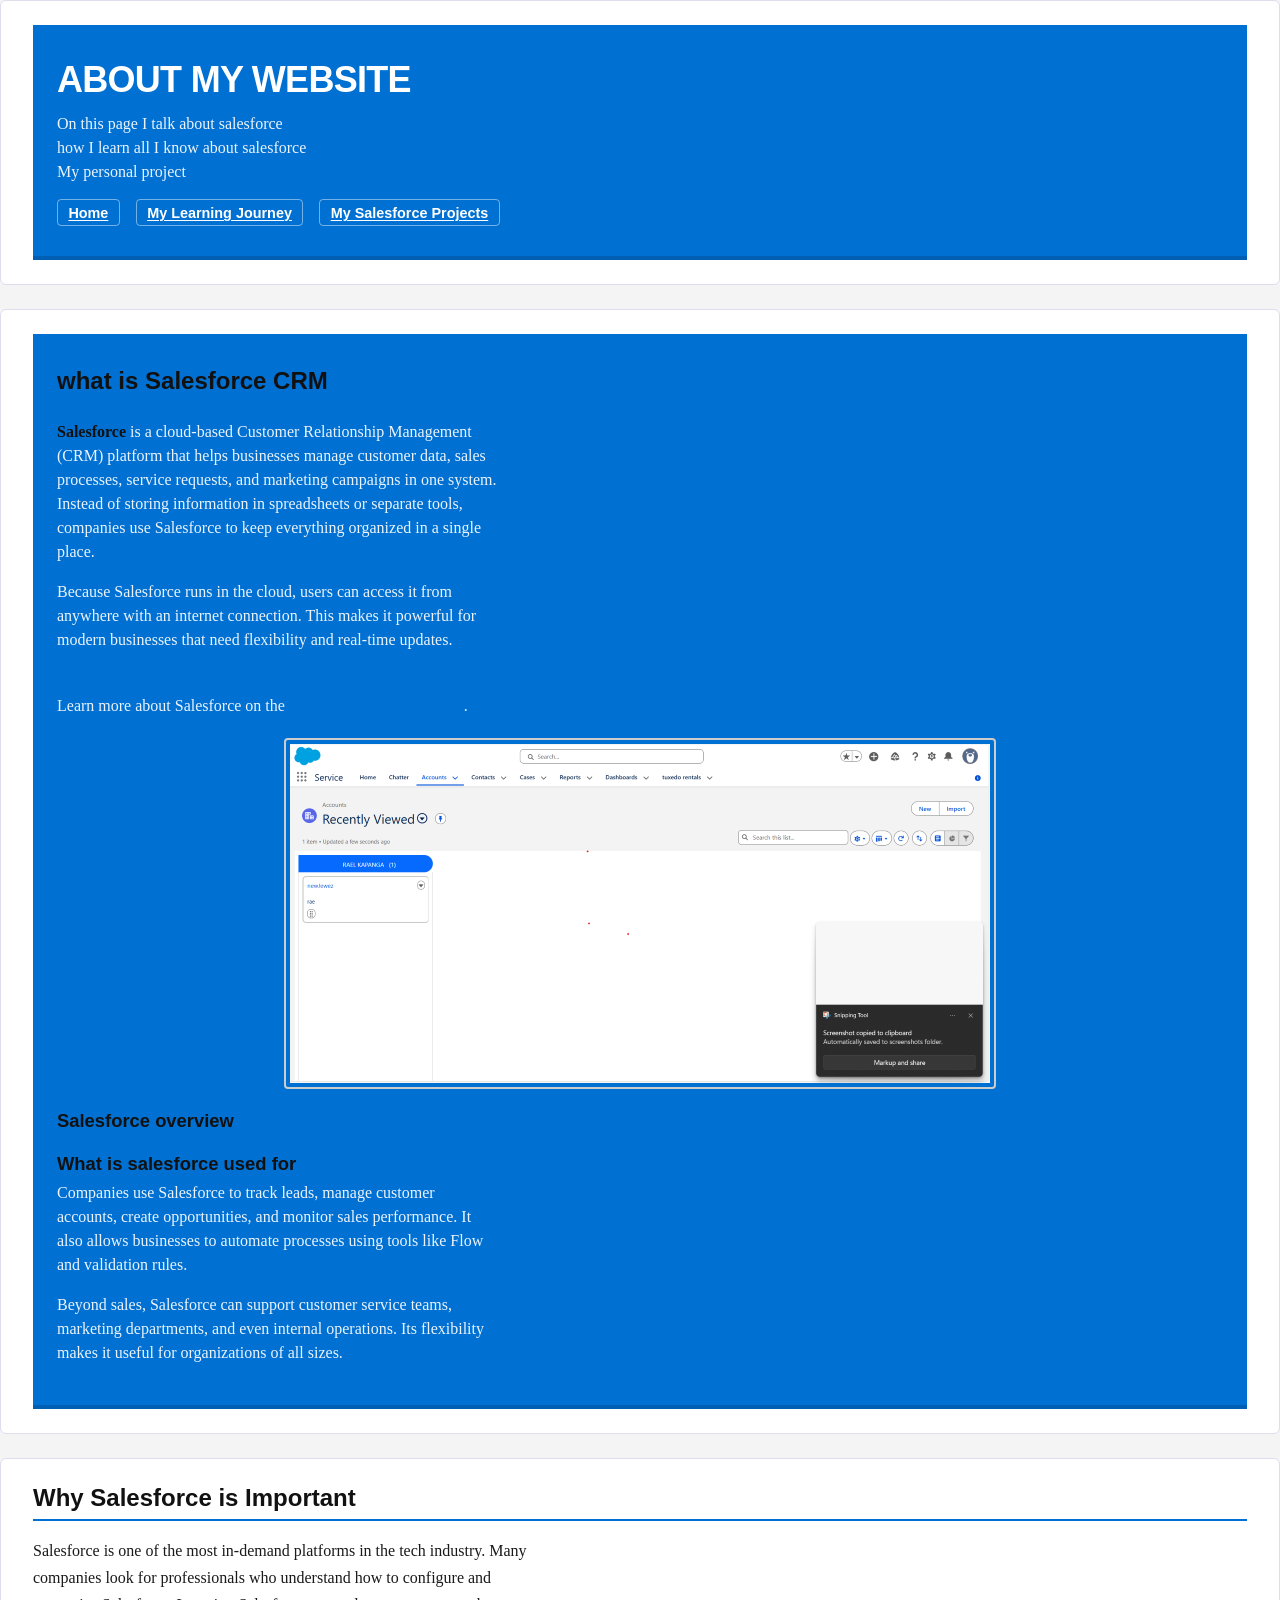
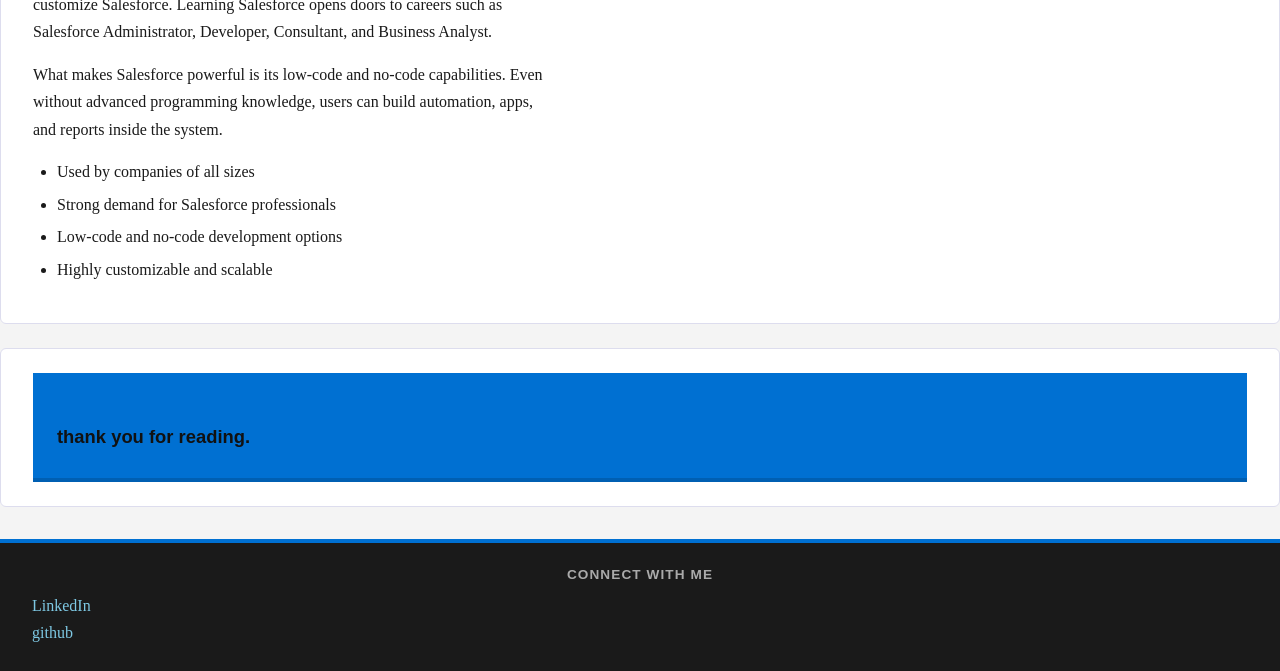
==== index.html @ 5ea6b4c2 "commit" ====
<!DOCTYPE html>
<html lang="en">
<head>
    <meta charset="utf-8">
    <meta name="viewport" content="width=device-width, initial-scale=1.0">
    <meta name="author" content="Rael Kapanga">
    <meta name="description" content="An introduction to Salesforce">
    <title>What you need to know about Salesforce</title>
    <base href="https://raelpanga.github.io/ict_projectWEb_2026/">
    <link rel="stylesheet" href="css/style.css">

</head>
<body>  
  <section>
    <header>

        <h1 id="main-title">about my website</h1>
        <p>On this page I talk about salesforce <br> how I learn all I know about salesforce <br> My personal project</p>
       <nav>
      <ul>
        <li><a href="index.html">Home</a></li>
        <li><a href="journey.html">My Learning Journey</a></li>
        <li><a href="SalesforceProjects.html">My Salesforce Projects</a></li>
      </ul>
       </nav>
    </header>
   </section>

   <section>
    <article>
        <header>
        <h2> what is Salesforce CRM</h2>
        <p><strong>Salesforce</strong> is a cloud-based Customer Relationship Management (CRM) platform that helps businesses manage customer data, sales processes, service requests, and marketing campaigns in one system. Instead of storing information in spreadsheets or separate tools, companies use Salesforce to keep everything organized in a single place.</p>

            <p>Because Salesforce runs in the cloud, users can access it from anywhere with an internet connection. This makes it powerful for modern businesses that need flexibility and real-time updates.</p> <br>
            <p>Learn more about Salesforce on the <a href="https://www.salesforce.com/" target="_blank">Official Salesforce Website</a>.
</p>
    <picture>
      <source srcset="media/account_page_small.png" media="(max-width: 480px)">
    <source srcset="media/account_page_large.png" media="(min-width: 481px)">
    <img src="media/account_page_large.png" alt="Screenshot of Salesforce account page "> 
        </picture>

        <h3>Salesforce overview </h3>

        <h3>What is salesforce used for</h3>
        <p>Companies use Salesforce to track leads, manage customer accounts, create opportunities, and monitor sales performance. It also allows businesses to automate processes using tools like Flow and validation rules.</p>
        <p>Beyond sales, Salesforce can support customer service teams, marketing departments, and even internal operations. Its flexibility makes it useful for organizations of all sizes.</p>
         
        </header> 
        </section>

        <section>
      <h2>Why Salesforce is Important</h2>
      <p>Salesforce is one of the most in-demand platforms in the tech industry. Many companies look for professionals who understand how to configure and customize Salesforce. Learning Salesforce opens doors to careers such as Salesforce Administrator, Developer, Consultant, and Business Analyst.</p>

            <p>What makes Salesforce powerful is its low-code and no-code capabilities. Even without advanced programming knowledge, users can build automation, apps, and reports inside the system.</p>
      <ul>
        <li>Used by companies of all sizes</li>
        <li>Strong demand for Salesforce professionals</li>
        <li>Low-code and no-code development options</li>
        <li>Highly customizable and scalable</li>
      </ul>
        </section>


        <section>
            <header>
              <h3>thank you for reading.</h3>
            </header>
        </section>
    </article>

    <footer>
     <h4>Connect With Me</h4>
  <p>
    <a href="https://www.linkedin.com/in/rael-kapanga-574491249/" target="_blank">LinkedIn</a> <br>
  <a href="https://github.com/raelpanga" target="_blank">github</a> </p>
    </footer>
</body>
</html>
---- css/style.css ----
html {
  font-size: 100%;      
  box-sizing: border-box;
}

body {

  font-family: Georgia, "Times New Roman", serif;
  font-size: 1rem;
  line-height: 1.6;
  background-color: #f4f4f4;
  color: #1a1a1a;
  margin: 0;
  padding: 0;
}


h1, h2, h3, h4 {
  font-family: "Helvetica Neue", Arial, sans-serif;
  font-weight: 700;
  line-height: 1.25;
  color: #111;
  margin: 0;
}

h1 {
  font-size: 2.25rem;
  letter-spacing: -0.02em;
  text-transform: uppercase;
}

h2 {
  font-size: 1.5rem;
  font-weight: 700;
  border-bottom: 2px solid #0070d2;
  padding-bottom: 0.35rem;
  margin-bottom: 1rem;
}

h3 {
  font-size: 1.15rem;
  font-weight: 600;
  margin-top: 1.25rem;
  margin-bottom: 0.4rem;
}

h4 {
  font-size: 1rem;
  font-weight: 700;
  margin-bottom: 0.4rem;
}

p {
  margin: 0 0 1rem 0;
  line-height: 1.7;
  max-width: 65ch;
  text-align: left;
}

strong {
  font-weight: 700;
  color: #111;
}

em {
  font-style: italic;
}

cite {
  font-style: italic;
  color: #444;
}


/* =============================================
   6. LINKS
   ============================================= */
a {
  color: #0070d2;
  text-decoration: underline;
  text-decoration-thickness: 1px;
  text-underline-offset: 2px;
}

a:hover, a:focus {
  color: #004e99;
  text-decoration-thickness: 2px;
}

/* =============================================
   7. NAVIGATION
   ============================================= */
nav ul {
  list-style: none;
  padding: 0;
  margin: 1rem 0 0 0;
  display: flex;
  gap: 1rem;
  flex-wrap: wrap;
}

nav a {
  font-family: "Helvetica Neue", Arial, sans-serif;
  font-size: 0.9rem;
  font-weight: 600;
  color: #fff;
  padding: 0.3rem 0.65rem;
  border: 1px solid rgba(255, 255, 255, 0.45);
  border-radius: 4px;
}

nav a:hover, nav a:focus {
  background-color: rgba(255, 255, 255, 0.2);
  color: #fff;
}

/* =============================================
   8. LAYOUT
   ============================================= */
header {
  background-color: #0070d2;
  color: #fff;
  padding: 2rem 1.5rem 1.5rem;
  border-bottom: 4px solid #005fb2;
}

header h1 {
  color: #fff;
  margin-bottom: 0.6rem;
}

header p {
  margin: 0 0 1rem 0;
  line-height: 1.5;
  max-width: 55ch;
  color: rgba(255, 255, 255, 0.92);
}

main {
  width: 90%;
  max-width: 800px;
  margin: 2rem auto;
}

article {
  border: none;
  padding: 0;
}

section {
  background-color: #fff;
  padding: 1.5rem 2rem;
  margin-bottom: 1.5rem;
  border: 1px solid #dde;
  border-radius: 6px;
}

/* =============================================
   9. LISTS
   ============================================= */
ul, ol {
  padding-left: 1.5rem;
  margin: 0.75rem 0 1rem;
}

li {
  margin-bottom: 0.45rem;
  line-height: 1.6;
}

/* =============================================
   10. IMAGE
   ============================================= */
picture img {
  display: block;
  max-width: 100%;
  margin: 1.25rem auto;
  border: 2px solid #ccc;
  padding: 4px;
  border-radius: 4px;
}


/* =============================================
   11. BOX-SIZING DEMO (from previous assignment)
   ============================================= */
.box-demo {
  background-color: #e8f0fe;
  border: 3px solid #0070d2;
  padding: 1rem;
  width: 90%;
  max-width: 600px;
  margin: 1.5rem auto;
  border-radius: 6px;
}

.box-demo p.label {
  font-family: "Helvetica Neue", Arial, sans-serif;
  font-size: 0.8rem;
  font-weight: 700;
  text-transform: uppercase;
  letter-spacing: 0.05em;
  color: #005fb2;
  margin: 0 0 0.6rem 0;
}

.inner-box {
  box-sizing: border-box;
  width: 100%;
  padding: 1rem 1.5rem;
  background-color: #fff;
  border: 2px dashed #0070d2;
  border-radius: 4px;
  font-size: 0.9rem;
  line-height: 1.5;
  color: #333;
}

/* =============================================
   12. FOOTER
   ============================================= */
footer {
  text-align: center;
  padding: 1.5rem;
  margin-top: 2rem;
  background-color: #1a1a1a;
  color: #eee;
  border-top: 4px solid #0070d2;
}

footer h4 {
  font-family: "Helvetica Neue", Arial, sans-serif;
  font-size: 0.85rem;
  font-weight: 700;
  text-transform: uppercase;
  letter-spacing: 0.08em;
  color: #aaa;
  margin-bottom: 0.5rem;
}

footer p {
  margin: 0;
  max-width: none;
}

footer a {
  color: #7ec8e3;
  margin: 0 0.5rem;
  text-decoration-color: transparent;
}

footer a:hover {
  text-decoration-color: #7ec8e3;
}
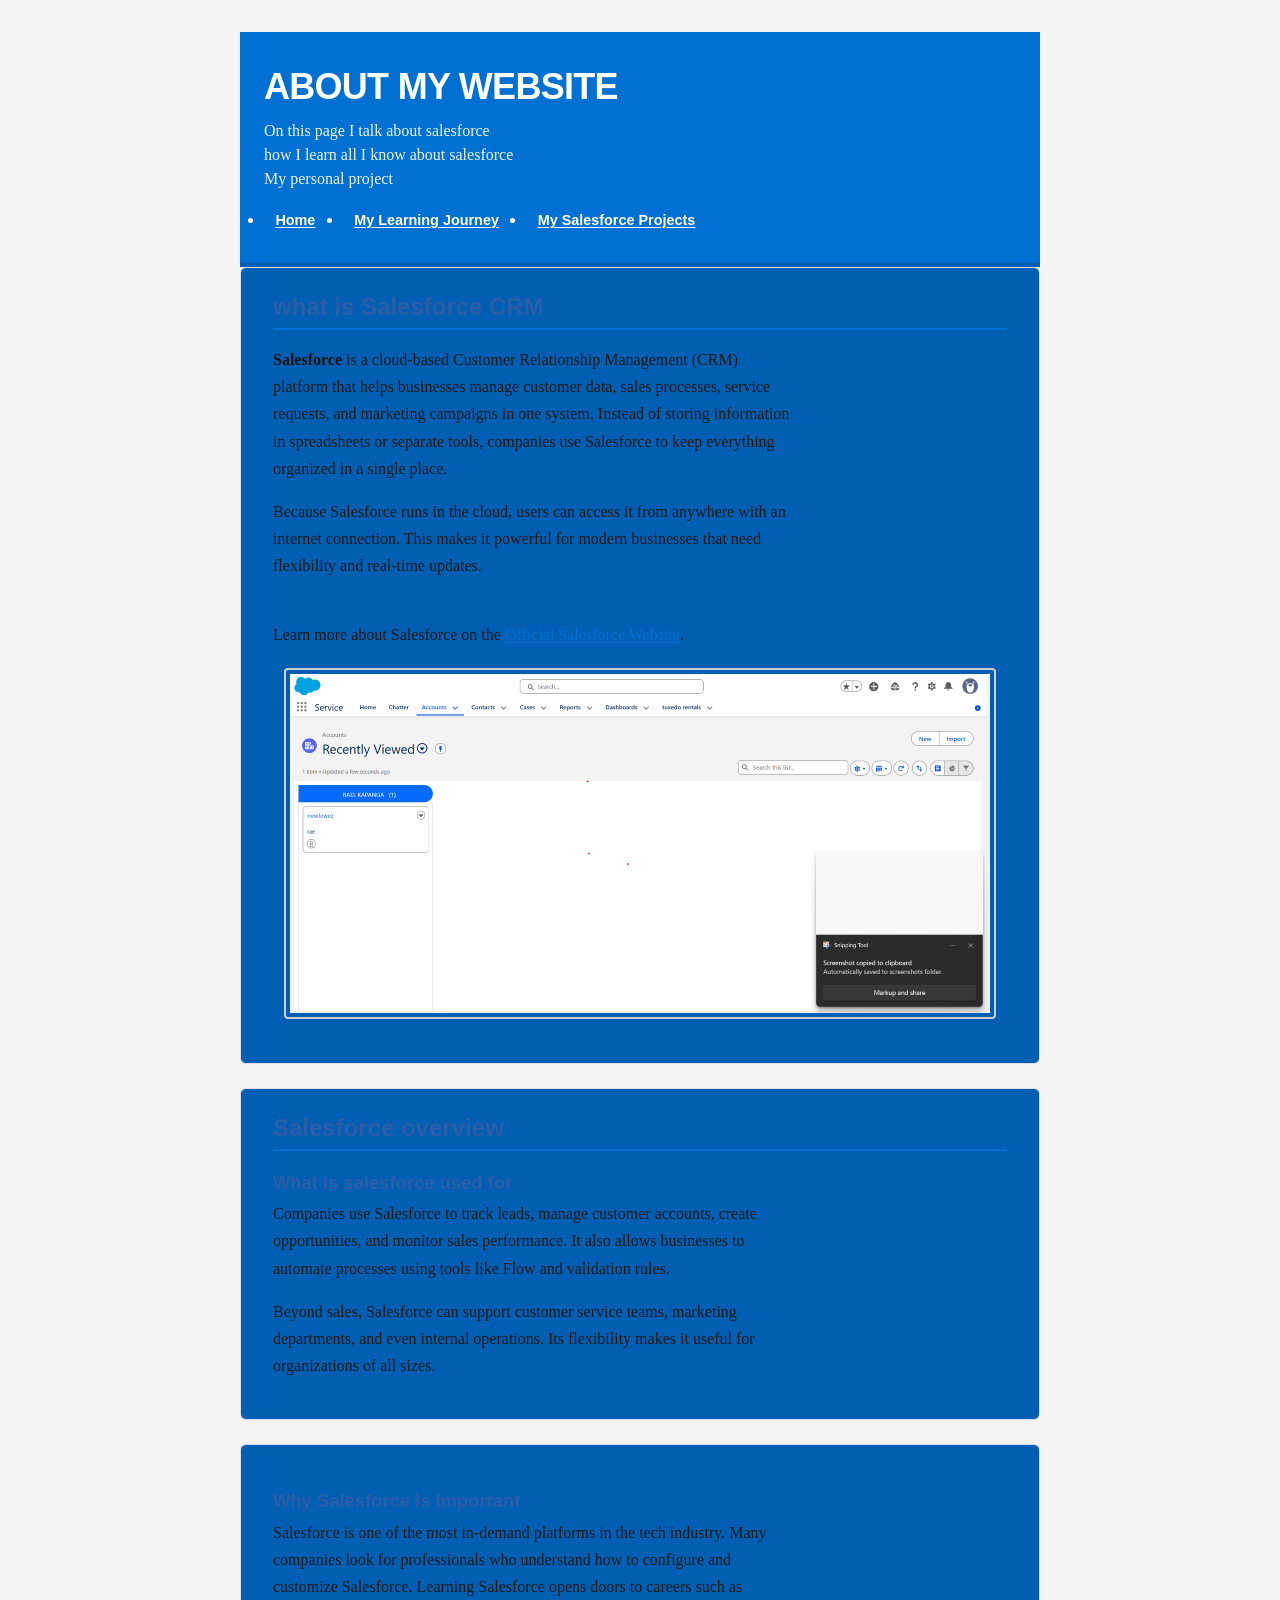
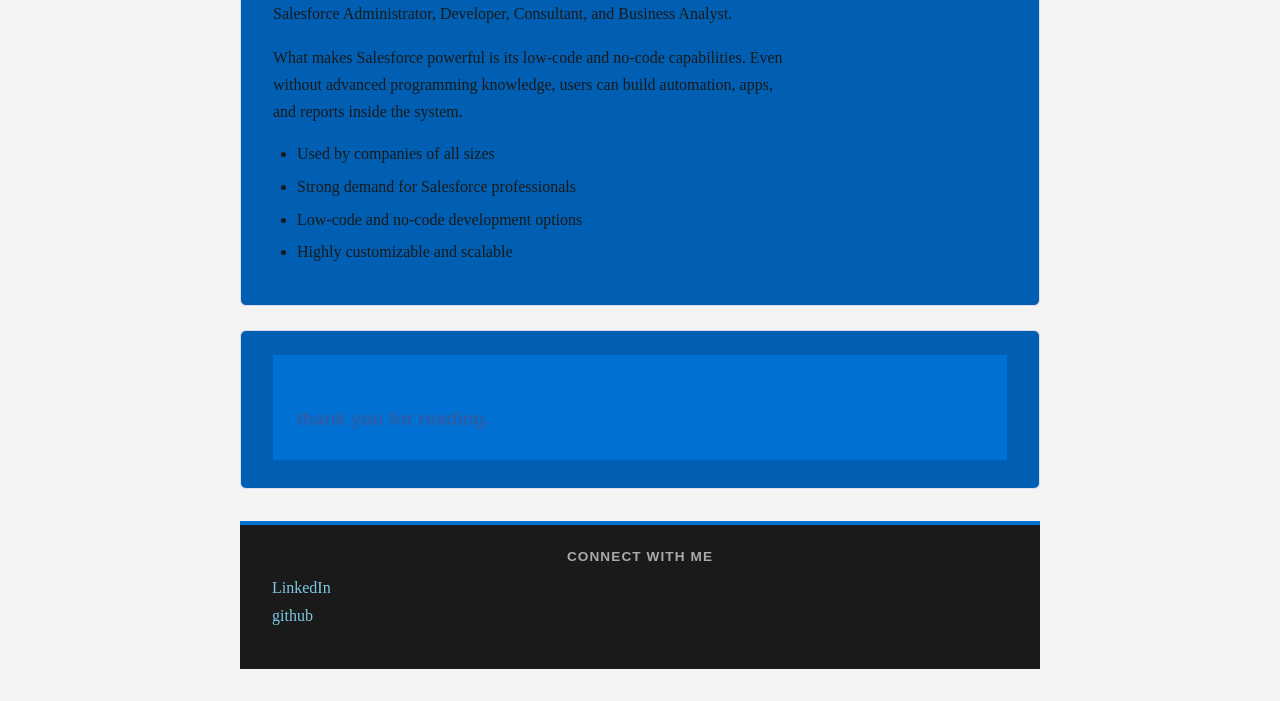
==== commit 21b8f49d: "commit" ====
--- a/index.html
+++ b/index.html
@@ -11,7 +11,7 @@
 
 </head>
 <body>  
-  <section>
+  
     <header>
 
         <h1 id="main-title">about my website</h1>
@@ -24,11 +24,11 @@
       </ul>
        </nav>
     </header>
-   </section>
+  
 
    <section>
-    <article>
-        <header>
+    
+       
         <h2> what is Salesforce CRM</h2>
         <p><strong>Salesforce</strong> is a cloud-based Customer Relationship Management (CRM) platform that helps businesses manage customer data, sales processes, service requests, and marketing campaigns in one system. Instead of storing information in spreadsheets or separate tools, companies use Salesforce to keep everything organized in a single place.</p>
 
@@ -40,18 +40,19 @@
     <source srcset="media/account_page_large.png" media="(min-width: 481px)">
     <img src="media/account_page_large.png" alt="Screenshot of Salesforce account page "> 
         </picture>
+    </section>
 
-        <h3>Salesforce overview </h3>
+    <section>
+        <h2>Salesforce overview </h2>
 
         <h3>What is salesforce used for</h3>
         <p>Companies use Salesforce to track leads, manage customer accounts, create opportunities, and monitor sales performance. It also allows businesses to automate processes using tools like Flow and validation rules.</p>
         <p>Beyond sales, Salesforce can support customer service teams, marketing departments, and even internal operations. Its flexibility makes it useful for organizations of all sizes.</p>
          
-        </header> 
         </section>
 
         <section>
-      <h2>Why Salesforce is Important</h2>
+      <h3>Why Salesforce is Important</h3>
       <p>Salesforce is one of the most in-demand platforms in the tech industry. Many companies look for professionals who understand how to configure and customize Salesforce. Learning Salesforce opens doors to careers such as Salesforce Administrator, Developer, Consultant, and Business Analyst.</p>
 
             <p>What makes Salesforce powerful is its low-code and no-code capabilities. Even without advanced programming knowledge, users can build automation, apps, and reports inside the system.</p>
@@ -69,7 +70,6 @@
               <h3>thank you for reading.</h3>
             </header>
         </section>
-    </article>
 
     <footer>
      <h4>Connect With Me</h4>
--- a/css/style.css
+++ b/css/style.css
@@ -1,4 +1,3 @@
-
 html {
   font-size: 100%;      
   box-sizing: border-box;
@@ -20,7 +19,7 @@
   font-family: "Helvetica Neue", Arial, sans-serif;
   font-weight: 700;
   line-height: 1.25;
-  color: #111;
+  color: #2b5da8;
   margin: 0;
 }
 
@@ -92,10 +91,9 @@
    7. NAVIGATION
    ============================================= */
 nav ul {
-  list-style: none;
   padding: 0;
   margin: 1rem 0 0 0;
-  display: flex;
+  display:flex;
   gap: 1rem;
   flex-wrap: wrap;
 }
@@ -106,7 +104,7 @@
   font-weight: 600;
   color: #fff;
   padding: 0.3rem 0.65rem;
-  border: 1px solid rgba(255, 255, 255, 0.45);
+  border: 1px solid rgba(0, 0, 0, 0);
   border-radius: 4px;
 }
 
@@ -137,19 +135,16 @@
   color: rgba(255, 255, 255, 0.92);
 }
 
-main {
+html {
   width: 90%;
   max-width: 800px;
   margin: 2rem auto;
 }
 
-article {
-  border: none;
-  padding: 0;
-}
+
 
 section {
-  background-color: #fff;
+  background-color: #005fb2;
   padding: 1.5rem 2rem;
   margin-bottom: 1.5rem;
   border: 1px solid #dde;
@@ -182,40 +177,6 @@
 }
 
 
-/* =============================================
-   11. BOX-SIZING DEMO (from previous assignment)
-   ============================================= */
-.box-demo {
-  background-color: #e8f0fe;
-  border: 3px solid #0070d2;
-  padding: 1rem;
-  width: 90%;
-  max-width: 600px;
-  margin: 1.5rem auto;
-  border-radius: 6px;
-}
-
-.box-demo p.label {
-  font-family: "Helvetica Neue", Arial, sans-serif;
-  font-size: 0.8rem;
-  font-weight: 700;
-  text-transform: uppercase;
-  letter-spacing: 0.05em;
-  color: #005fb2;
-  margin: 0 0 0.6rem 0;
-}
-
-.inner-box {
-  box-sizing: border-box;
-  width: 100%;
-  padding: 1rem 1.5rem;
-  background-color: #fff;
-  border: 2px dashed #0070d2;
-  border-radius: 4px;
-  font-size: 0.9rem;
-  line-height: 1.5;
-  color: #333;
-}
 
 /* =============================================
    12. FOOTER
@@ -239,10 +200,6 @@
   margin-bottom: 0.5rem;
 }
 
-footer p {
-  margin: 0;
-  max-width: none;
-}
 
 footer a {
   color: #7ec8e3;
@@ -252,4 +209,4 @@
 
 footer a:hover {
   text-decoration-color: #7ec8e3;
-}
+}
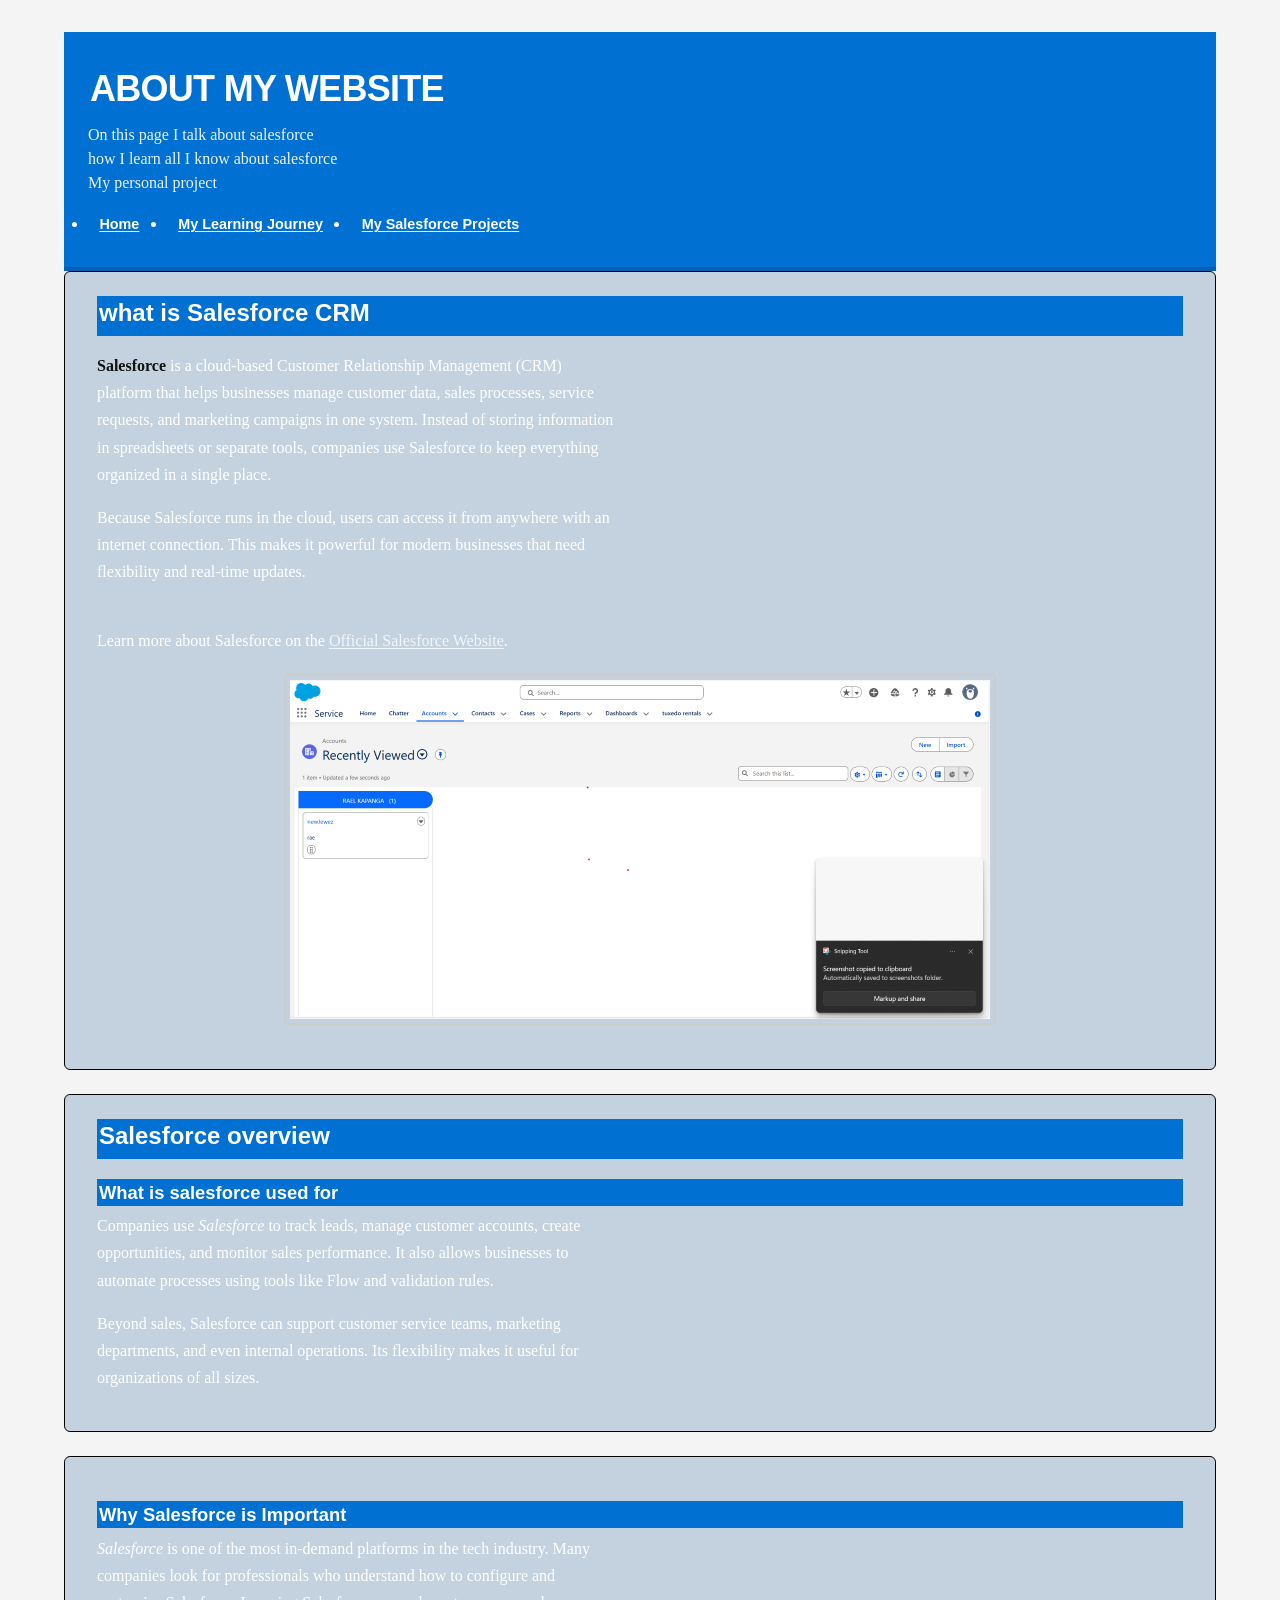
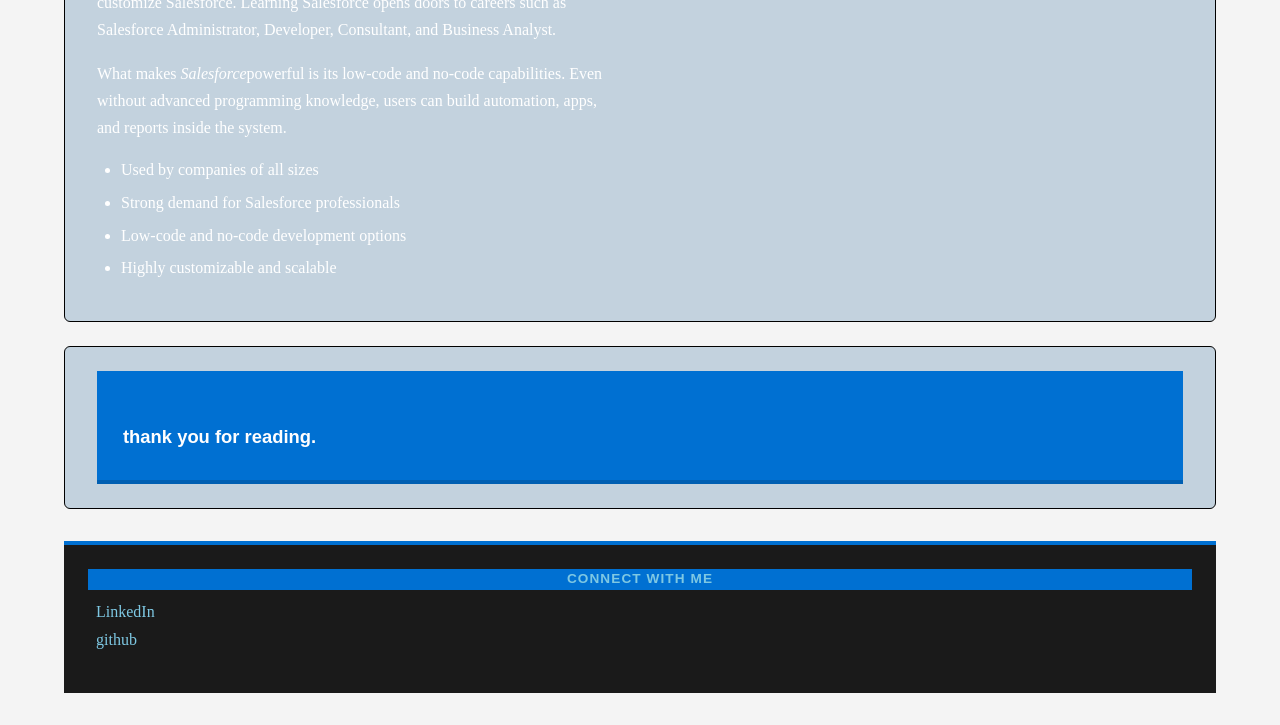
==== commit 83a2e2da: "commit" ====
--- a/index.html
+++ b/index.html
@@ -46,16 +46,16 @@
         <h2>Salesforce overview </h2>
 
         <h3>What is salesforce used for</h3>
-        <p>Companies use Salesforce to track leads, manage customer accounts, create opportunities, and monitor sales performance. It also allows businesses to automate processes using tools like Flow and validation rules.</p>
+        <p>Companies use <em>Salesforce</em> to track leads, manage customer accounts, create opportunities, and monitor sales performance. It also allows businesses to automate processes using tools like Flow and validation rules.</p>
         <p>Beyond sales, Salesforce can support customer service teams, marketing departments, and even internal operations. Its flexibility makes it useful for organizations of all sizes.</p>
          
         </section>
 
         <section>
       <h3>Why Salesforce is Important</h3>
-      <p>Salesforce is one of the most in-demand platforms in the tech industry. Many companies look for professionals who understand how to configure and customize Salesforce. Learning Salesforce opens doors to careers such as Salesforce Administrator, Developer, Consultant, and Business Analyst.</p>
+      <p> <em>Salesforce</em> is one of the most in-demand platforms in the tech industry. Many companies look for professionals who understand how to configure and customize Salesforce. Learning Salesforce opens doors to careers such as Salesforce Administrator, Developer, Consultant, and Business Analyst.</p>
 
-            <p>What makes Salesforce powerful is its low-code and no-code capabilities. Even without advanced programming knowledge, users can build automation, apps, and reports inside the system.</p>
+            <p>What makes <em>Salesforce</em>powerful is its low-code and no-code capabilities. Even without advanced programming knowledge, users can build automation, apps, and reports inside the system.</p>
       <ul>
         <li>Used by companies of all sizes</li>
         <li>Strong demand for Salesforce professionals</li>
--- a/css/style.css
+++ b/css/style.css
@@ -1,7 +1,4 @@
-html {
-  font-size: 100%;      
-  box-sizing: border-box;
-}
+
 
 body {
 
@@ -9,8 +6,8 @@
   font-size: 1rem;
   line-height: 1.6;
   background-color: #f4f4f4;
-  color: #1a1a1a;
-  margin: 0;
+  color: #ffffff;
+  margin: auto;
   padding: 0;
 }
 
@@ -19,8 +16,10 @@
   font-family: "Helvetica Neue", Arial, sans-serif;
   font-weight: 700;
   line-height: 1.25;
-  color: #2b5da8;
+  color: #fffefe;
   margin: 0;
+  border: 2px solid #0070d2;
+  background-color: #0070d2;
 }
 
 h1 {
@@ -76,7 +75,7 @@
    6. LINKS
    ============================================= */
 a {
-  color: #0070d2;
+  color: #f1f6fa;
   text-decoration: underline;
   text-decoration-thickness: 1px;
   text-underline-offset: 2px;
@@ -137,17 +136,17 @@
 
 html {
   width: 90%;
-  max-width: 800px;
+ 
   margin: 2rem auto;
 }
 
 
 
 section {
-  background-color: #005fb2;
+  background-color: #c3d2de;
   padding: 1.5rem 2rem;
   margin-bottom: 1.5rem;
-  border: 1px solid #dde;
+  border: 1px solid rgb(0, 0, 0);
   border-radius: 6px;
 }
 
@@ -196,7 +195,7 @@
   font-weight: 700;
   text-transform: uppercase;
   letter-spacing: 0.08em;
-  color: #aaa;
+  color:#7ec8e3;
   margin-bottom: 0.5rem;
 }
 
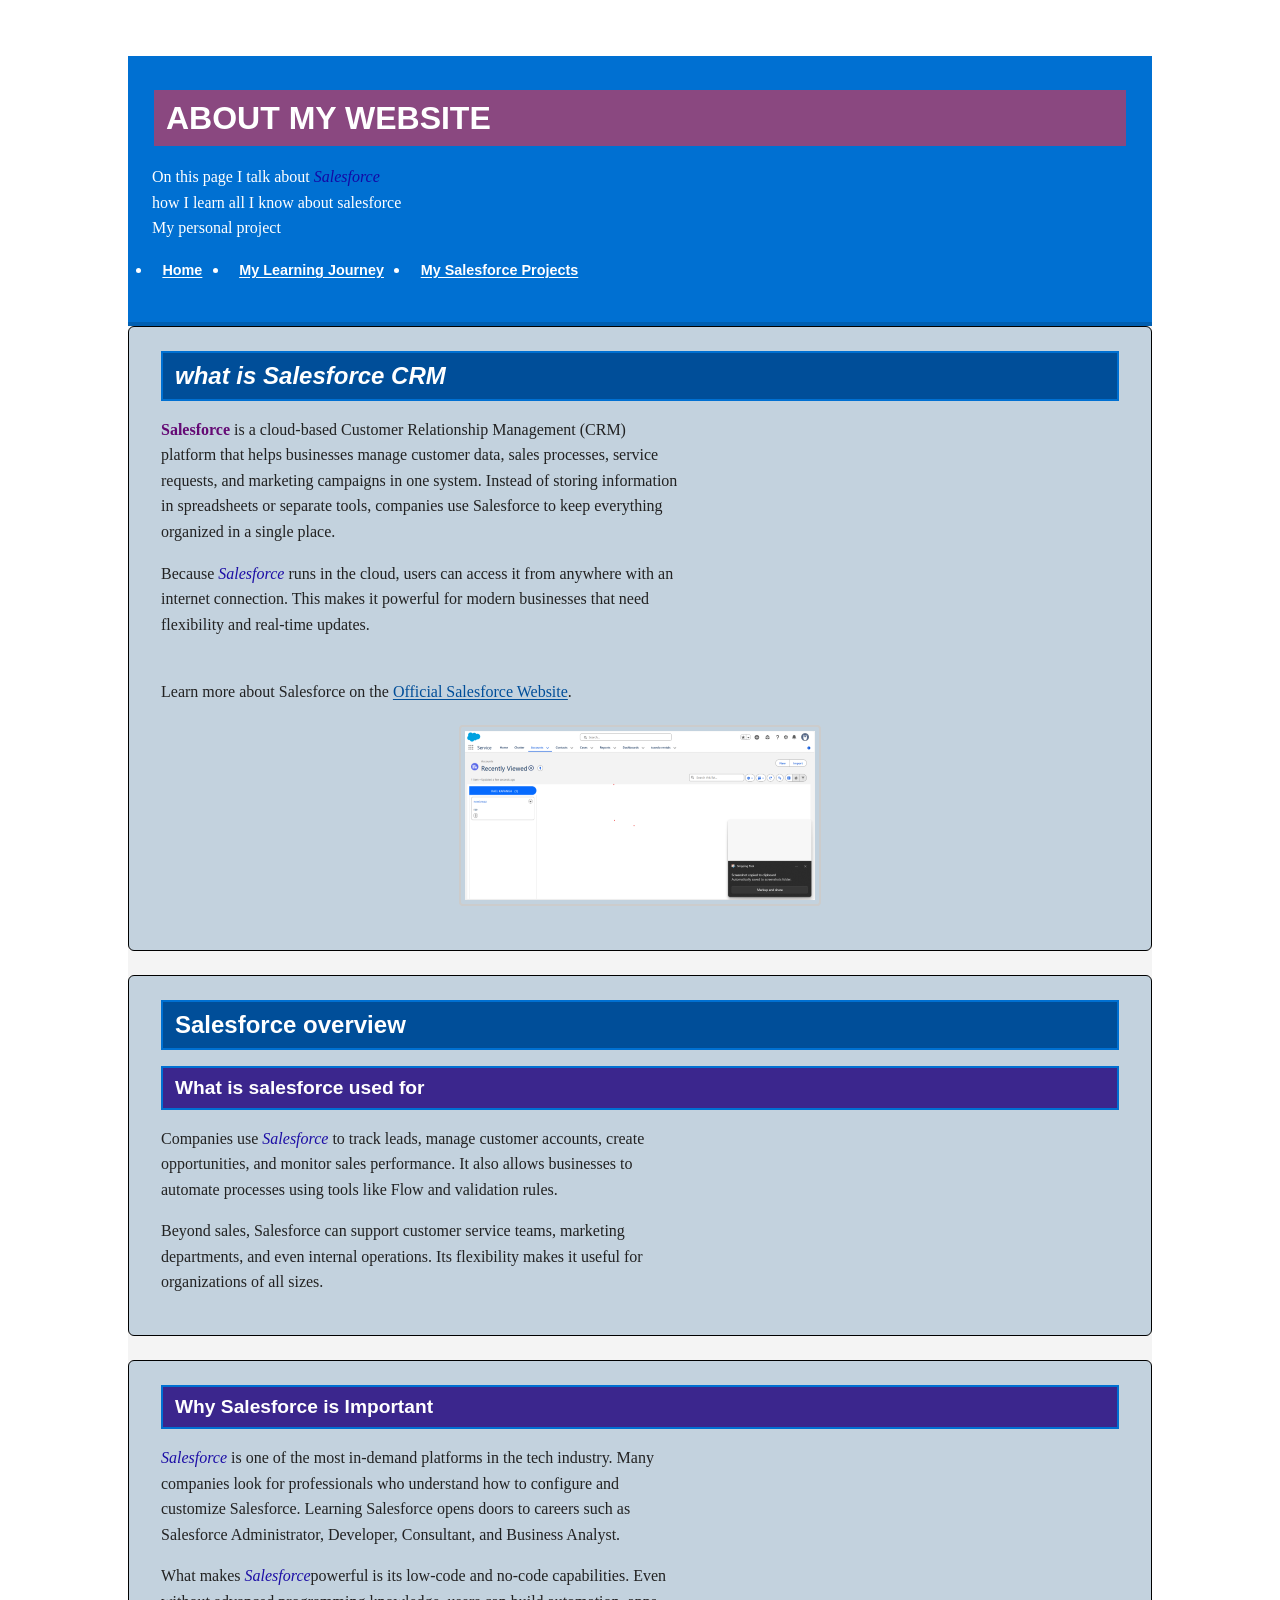
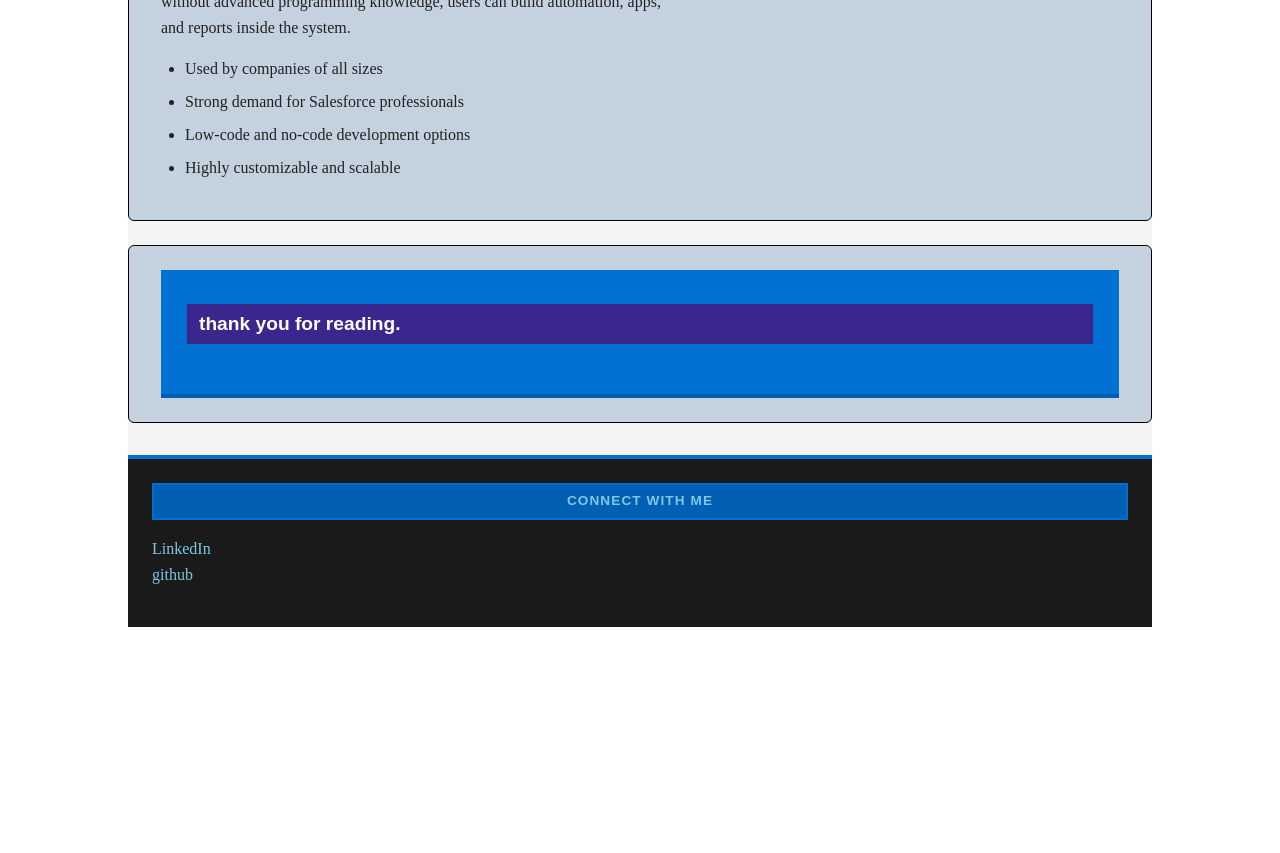
==== commit fa8efc18: "commit" ====
--- a/index.html
+++ b/index.html
@@ -15,7 +15,7 @@
     <header>
 
         <h1 id="main-title">about my website</h1>
-        <p>On this page I talk about salesforce <br> how I learn all I know about salesforce <br> My personal project</p>
+        <p>On this page I talk about <em> Salesforce</em> <br> how I learn all I know about salesforce <br> My personal project</p>
        <nav>
       <ul>
         <li><a href="index.html">Home</a></li>
@@ -29,10 +29,10 @@
    <section>
     
        
-        <h2> what is Salesforce CRM</h2>
+        <h2>  <cite>what is Salesforce CRM </cite> </h2>
         <p><strong>Salesforce</strong> is a cloud-based Customer Relationship Management (CRM) platform that helps businesses manage customer data, sales processes, service requests, and marketing campaigns in one system. Instead of storing information in spreadsheets or separate tools, companies use Salesforce to keep everything organized in a single place.</p>
 
-            <p>Because Salesforce runs in the cloud, users can access it from anywhere with an internet connection. This makes it powerful for modern businesses that need flexibility and real-time updates.</p> <br>
+            <p>Because <em> Salesforce</em> runs in the cloud, users can access it from anywhere with an internet connection. This makes it powerful for modern businesses that need flexibility and real-time updates.</p> <br>
             <p>Learn more about Salesforce on the <a href="https://www.salesforce.com/" target="_blank">Official Salesforce Website</a>.
 </p>
     <picture>
--- a/css/style.css
+++ b/css/style.css
@@ -1,211 +1,189 @@
+html { 
+    font-size: 100%;
+    font-family: Georgia, "Times New Roman", serif;
+     width: 80%; 
+    margin: 2rem auto;
+    padding: 1.5rem; 
+    background: #ffffff; 
+    border-radius: 6px; 
+    }
 
+body { 
+    line-height: 1.6;
+    background-color: #f4f4f4; 
+    color: #222; 
+    margin: 0 auto;
+    padding: 0;
+     }
 
-body {
+ h1, h2, h3, h4 { 
 
-  font-family: Georgia, "Times New Roman", serif;
-  font-size: 1rem;
-  line-height: 1.6;
-  background-color: #f4f4f4;
-  color: #ffffff;
-  margin: auto;
-  padding: 0;
+    font-family: "Helvetica Neue", Arial, sans-serif; 
+    font-weight: 700;
+    line-height: 1.25;
+    color: #ffffff; 
+    margin: 0 0 1rem 0; 
+    
+     border: 2px solid #0070d2; 
+     padding: 0.5rem 0.75rem;
+     }
+
+h1 { 
+     font-size: 2rem;
+     text-transform: uppercase;
+     background-color: #8a4880;
+     }
+
+h2 { 
+    font-size: 1.5rem;
+    background-color: #004e99;
+ }
+
+h3 { 
+    font-size: 1.2rem;
+    background-color: #3b268d;
+ }
+
+h4 { 
+    font-size: 1rem; 
+    background-color: #005fb2;
 }
 
 
-h1, h2, h3, h4 {
-  font-family: "Helvetica Neue", Arial, sans-serif;
-  font-weight: 700;
-  line-height: 1.25;
-  color: #fffefe;
-  margin: 0;
-  border: 2px solid #0070d2;
-  background-color: #0070d2;
+ p { 
+      margin: 0 0 1rem 0;
+      line-height: 1.6;
+      max-width: 65ch; 
+      text-align: left; 
+    }
+
+
+strong { 
+    font-weight: 700; 
+    color: #640974; }
+
+em { 
+    font-style: italic;
+    color: #1404a3f3;
+ }
+
+ 
+
+/* LINKS */
+ a {
+     color: #004e99; 
+     text-decoration: underline;
+     text-underline-offset: 2px;
+     }
+
+a:hover { 
+    color: #002f60;
+ }
+
+/* NAVIGATION */ 
+nav ul { 
+     padding: 0;
+     margin: 1rem 0 0 0; 
+     display: flex; gap: 1rem;
+     flex-wrap: wrap; 
+    }
+
+
+nav a {
+     font-family: "Helvetica Neue", Arial, sans-serif; 
+     font-size: 0.9rem; 
+     font-weight: 600; 
+     color: #fff;
+     padding: 0.3rem 0.65rem;
+     border-radius: 4px;
+    background-color: #0070d2; }
+
+nav a:hover { 
+    background-color: #005fb2;
+ }
+
+/* HEADER */
+ header { 
+    background-color: #0070d2; 
+    color: #fff; 
+    padding: 2rem 1.5rem;
+    border-bottom: 4px solid #005fb2; 
+    }
+
+
+/* SECTIONS */ 
+section { 
+    background-color: #c3d2de; 
+    padding: 1.5rem 2rem; 
+    margin-bottom: 1.5rem;
+    border: 1px solid #000;
+    border-radius: 6px; 
+    }
+
+/* LISTS */
+ ul, ol { 
+     padding-left: 1.5rem;
+     margin: 0.75rem 0 1rem; 
 }
 
-h1 {
-  font-size: 2.25rem;
-  letter-spacing: -0.02em;
-  text-transform: uppercase;
+li { 
+     margin-bottom: 0.45rem;
+     line-height: 1.6; 
 }
 
-h2 {
-  font-size: 1.5rem;
-  font-weight: 700;
-  border-bottom: 2px solid #0070d2;
-  padding-bottom: 0.35rem;
-  margin-bottom: 1rem;
+/* IMAGES */ 
+picture img { 
+     display: block;
+     max-width: 100%;
+     margin: 1.25rem auto;
+     border: 2px solid #ccc;
+     padding: 4px;
+     border-radius: 4px;
+    
+ }
+
+/* FOOTER */
+ footer {
+     text-align: center; 
+     padding: 1.5rem;
+     margin-top: 2rem; 
+     background-color: #1a1a1a; 
+     color: #eee;
+     border-top: 4px solid #0070d2; 
+    }
+
+footer h4 { 
+    font-family: "Helvetica Neue", Arial, sans-serif;
+    font-size: 0.85rem; 
+    text-transform: uppercase; 
+    letter-spacing: 0.08em;
+    color: #7ec8e3;
+     }
+
+/* FOOTER LINKS */ 
+footer a { 
+    color: #7ec8e3; 
+    text-decoration-color: transparent; 
 }
 
-h3 {
-  font-size: 1.15rem;
-  font-weight: 600;
-  margin-top: 1.25rem;
-  margin-bottom: 0.4rem;
+footer a:hover { 
+    text-decoration-color: #7ec8e3;
+ }
+
+
+ .nested-parent { 
+    width: 80%;
+    background: #e7eef3;
+    padding: 1rem;
+    margin: 2rem auto;
+    border: 2px solid #0070d2; }
+
+.nested-child {
+    width: 100%;
+    padding: 1rem;
+    background: #fff;
+    border: 2px solid #999; 
+    margin-top: 1rem;
+
 }
 
-h4 {
-  font-size: 1rem;
-  font-weight: 700;
-  margin-bottom: 0.4rem;
-}
-
-p {
-  margin: 0 0 1rem 0;
-  line-height: 1.7;
-  max-width: 65ch;
-  text-align: left;
-}
-
-strong {
-  font-weight: 700;
-  color: #111;
-}
-
-em {
-  font-style: italic;
-}
-
-cite {
-  font-style: italic;
-  color: #444;
-}
-
-
-/* =============================================
-   6. LINKS
-   ============================================= */
-a {
-  color: #f1f6fa;
-  text-decoration: underline;
-  text-decoration-thickness: 1px;
-  text-underline-offset: 2px;
-}
-
-a:hover, a:focus {
-  color: #004e99;
-  text-decoration-thickness: 2px;
-}
-
-/* =============================================
-   7. NAVIGATION
-   ============================================= */
-nav ul {
-  padding: 0;
-  margin: 1rem 0 0 0;
-  display:flex;
-  gap: 1rem;
-  flex-wrap: wrap;
-}
-
-nav a {
-  font-family: "Helvetica Neue", Arial, sans-serif;
-  font-size: 0.9rem;
-  font-weight: 600;
-  color: #fff;
-  padding: 0.3rem 0.65rem;
-  border: 1px solid rgba(0, 0, 0, 0);
-  border-radius: 4px;
-}
-
-nav a:hover, nav a:focus {
-  background-color: rgba(255, 255, 255, 0.2);
-  color: #fff;
-}
-
-/* =============================================
-   8. LAYOUT
-   ============================================= */
-header {
-  background-color: #0070d2;
-  color: #fff;
-  padding: 2rem 1.5rem 1.5rem;
-  border-bottom: 4px solid #005fb2;
-}
-
-header h1 {
-  color: #fff;
-  margin-bottom: 0.6rem;
-}
-
-header p {
-  margin: 0 0 1rem 0;
-  line-height: 1.5;
-  max-width: 55ch;
-  color: rgba(255, 255, 255, 0.92);
-}
-
-html {
-  width: 90%;
- 
-  margin: 2rem auto;
-}
-
-
-
-section {
-  background-color: #c3d2de;
-  padding: 1.5rem 2rem;
-  margin-bottom: 1.5rem;
-  border: 1px solid rgb(0, 0, 0);
-  border-radius: 6px;
-}
-
-/* =============================================
-   9. LISTS
-   ============================================= */
-ul, ol {
-  padding-left: 1.5rem;
-  margin: 0.75rem 0 1rem;
-}
-
-li {
-  margin-bottom: 0.45rem;
-  line-height: 1.6;
-}
-
-/* =============================================
-   10. IMAGE
-   ============================================= */
-picture img {
-  display: block;
-  max-width: 100%;
-  margin: 1.25rem auto;
-  border: 2px solid #ccc;
-  padding: 4px;
-  border-radius: 4px;
-}
-
-
-
-/* =============================================
-   12. FOOTER
-   ============================================= */
-footer {
-  text-align: center;
-  padding: 1.5rem;
-  margin-top: 2rem;
-  background-color: #1a1a1a;
-  color: #eee;
-  border-top: 4px solid #0070d2;
-}
-
-footer h4 {
-  font-family: "Helvetica Neue", Arial, sans-serif;
-  font-size: 0.85rem;
-  font-weight: 700;
-  text-transform: uppercase;
-  letter-spacing: 0.08em;
-  color:#7ec8e3;
-  margin-bottom: 0.5rem;
-}
-
-
-footer a {
-  color: #7ec8e3;
-  margin: 0 0.5rem;
-  text-decoration-color: transparent;
-}
-
-footer a:hover {
-  text-decoration-color: #7ec8e3;
-}
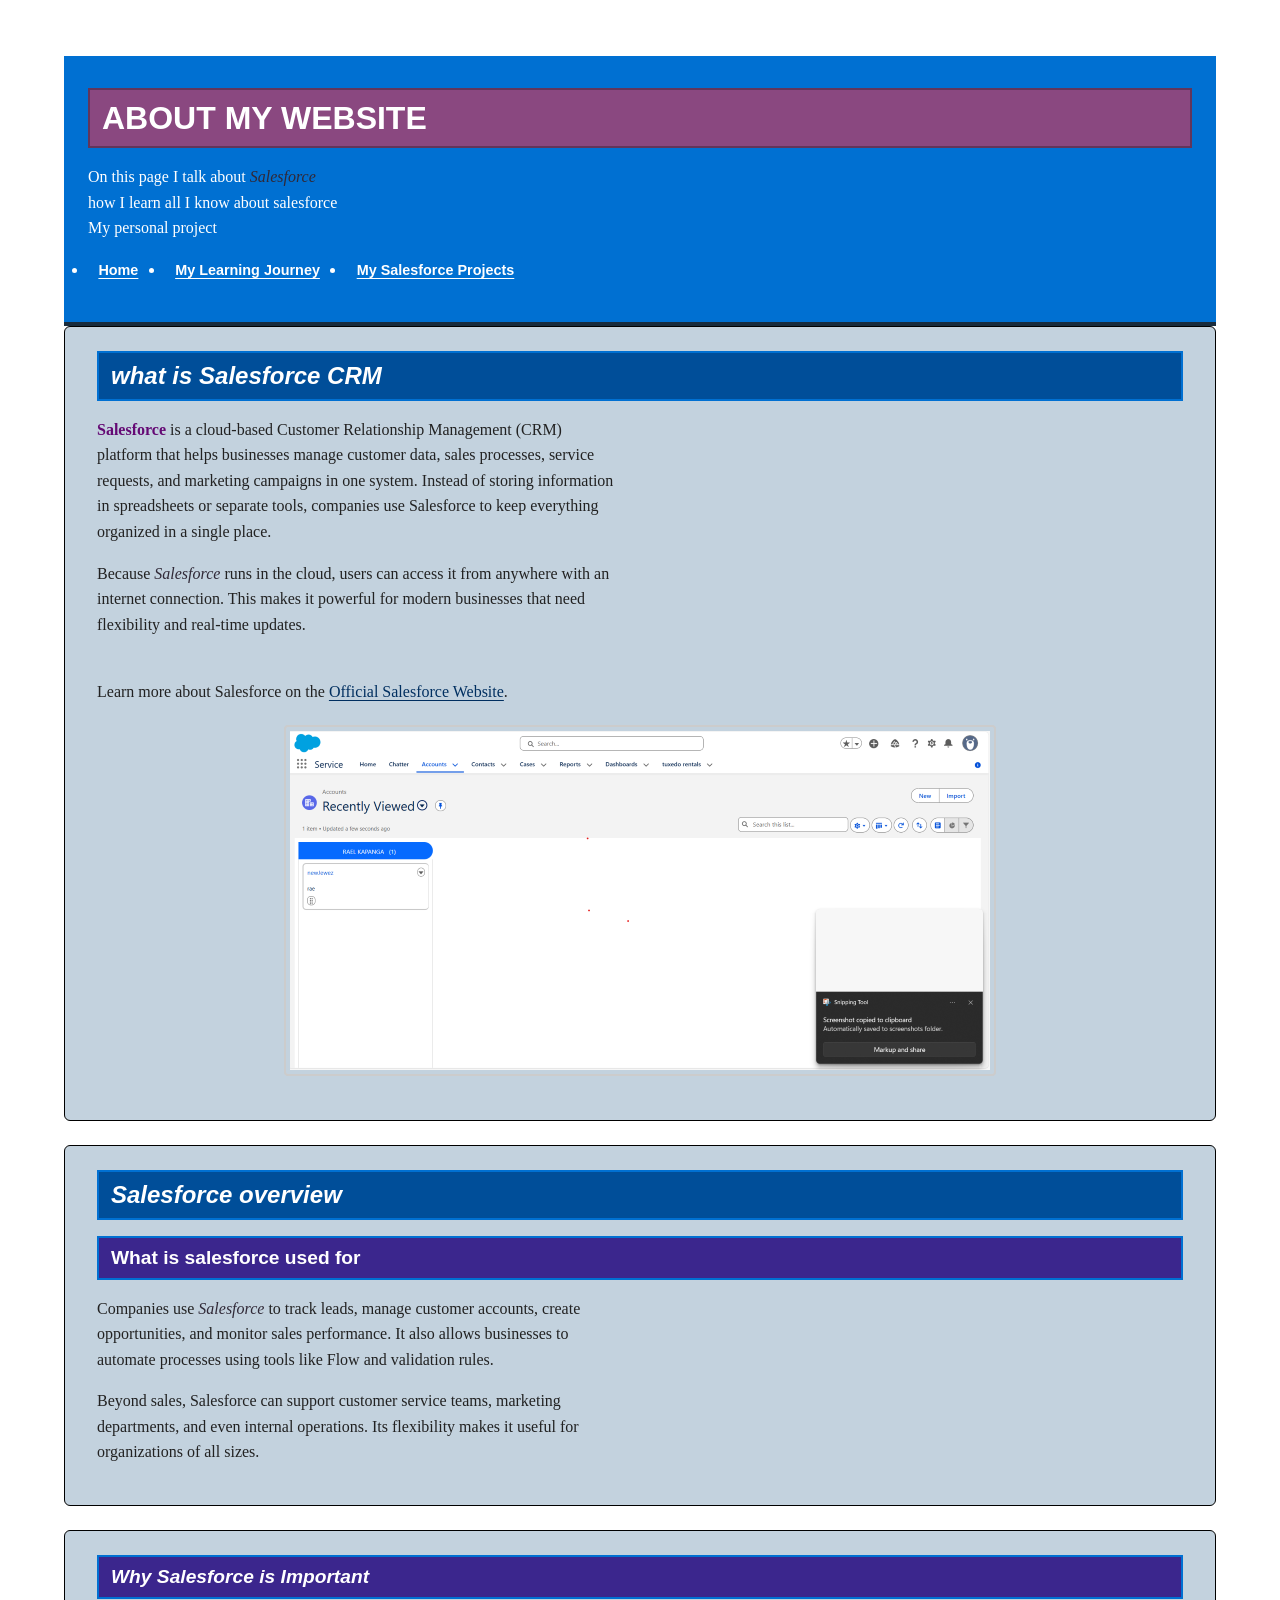
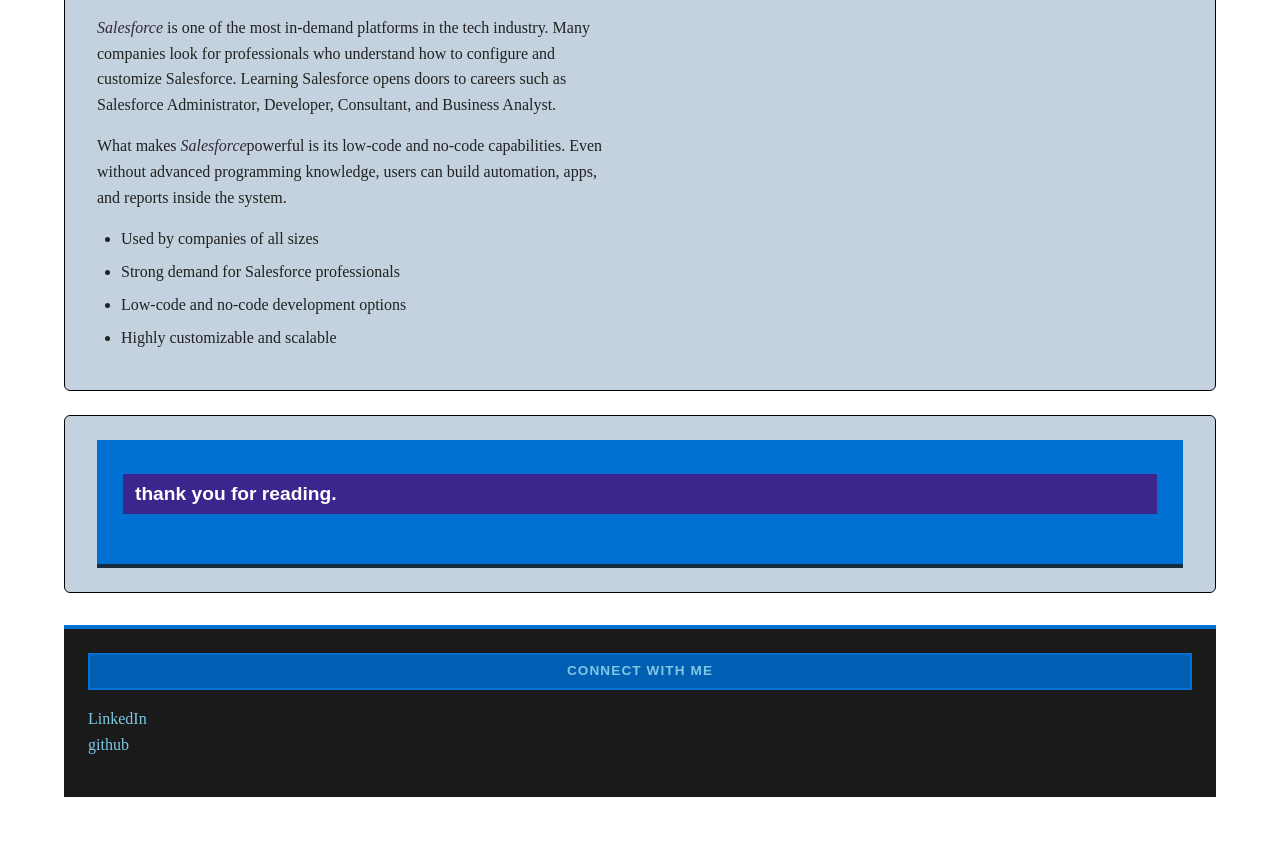
==== commit 48cb8a80: "commit" ====
--- a/index.html
+++ b/index.html
@@ -43,7 +43,7 @@
     </section>
 
     <section>
-        <h2>Salesforce overview </h2>
+        <h2> <cite> Salesforce overview </cite> </h2>
 
         <h3>What is salesforce used for</h3>
         <p>Companies use <em>Salesforce</em> to track leads, manage customer accounts, create opportunities, and monitor sales performance. It also allows businesses to automate processes using tools like Flow and validation rules.</p>
@@ -52,7 +52,7 @@
         </section>
 
         <section>
-      <h3>Why Salesforce is Important</h3>
+      <h3> <cite>Why Salesforce is Important</cite></h3>
       <p> <em>Salesforce</em> is one of the most in-demand platforms in the tech industry. Many companies look for professionals who understand how to configure and customize Salesforce. Learning Salesforce opens doors to careers such as Salesforce Administrator, Developer, Consultant, and Business Analyst.</p>
 
             <p>What makes <em>Salesforce</em>powerful is its low-code and no-code capabilities. Even without advanced programming knowledge, users can build automation, apps, and reports inside the system.</p>
@@ -67,7 +67,7 @@
 
         <section>
             <header>
-              <h3>thank you for reading.</h3>
+              <h3> thank you for reading.</h3>
             </header>
         </section>
 
--- a/css/style.css
+++ b/css/style.css
@@ -1,93 +1,108 @@
+/* =========================================================
+   GLOBAL STYLES
+   ========================================================= */
+
+@import url('[fonts.googleapis.com](https://fonts.googleapis.com/css2?family=Open+Sans:wght@400;700&display=swap)');
+
 html { 
     font-size: 100%;
-    font-family: Georgia, "Times New Roman", serif;
-     width: 80%; 
+    font-family: 'Open Sans', Georgia, "Times New Roman", serif;
+    width: 90%; 
     margin: 2rem auto;
     padding: 1.5rem; 
     background: #ffffff; 
     border-radius: 6px; 
-    }
+}
 
 body { 
     line-height: 1.6;
-    background-color: #f4f4f4; 
+    background-color: #ffffff; 
     color: #222; 
     margin: 0 auto;
     padding: 0;
-     }
-
- h1, h2, h3, h4 { 
-
+}
+
+/* =========================================================
+   HEADINGS
+   ========================================================= */
+
+h1, h2, h3, h4 { 
     font-family: "Helvetica Neue", Arial, sans-serif; 
     font-weight: 700;
     line-height: 1.25;
     color: #ffffff; 
     margin: 0 0 1rem 0; 
-    
-     border: 2px solid #0070d2; 
-     padding: 0.5rem 0.75rem;
-     }
+    border: 2px solid #0070d2; 
+    padding: 0.5rem 0.75rem;
+}
 
 h1 { 
-     font-size: 2rem;
-     text-transform: uppercase;
-     background-color: #8a4880;
-     }
+    font-size: 2rem;
+    text-transform: uppercase;
+    background-color: #8a4880;
+    border: 2px solid #62355b;
+}
 
 h2 { 
     font-size: 1.5rem;
     background-color: #004e99;
- }
+}
 
 h3 { 
     font-size: 1.2rem;
     background-color: #3b268d;
- }
+}
 
 h4 { 
     font-size: 1rem; 
     background-color: #005fb2;
 }
 
-
- p { 
-      margin: 0 0 1rem 0;
-      line-height: 1.6;
-      max-width: 65ch; 
-      text-align: left; 
-    }
-
+/* =========================================================
+   TEXT & LINKS
+   ========================================================= */
+
+p { 
+    margin: 0 0 1rem 0;
+    line-height: 1.6;
+    max-width: 65ch; 
+    text-align: left; 
+}
 
 strong { 
     font-weight: 700; 
-    color: #640974; }
+    color: #640974; 
+}
 
 em { 
     font-style: italic;
-    color: #1404a3f3;
- }
-
- 
+    color: #302937;
+}
 
 /* LINKS */
- a {
-     color: #004e99; 
-     text-decoration: underline;
-     text-underline-offset: 2px;
-     }
+
+a {
+    
+color: #002f60;
+  text-decoration: underline;
+  text-underline-offset: 3px;
+  transition: color 0.2s ease;
+}
 
 a:hover { 
     color: #002f60;
- }
-
-/* NAVIGATION */ 
+}
+
+/* =========================================================
+   NAVIGATION
+   ========================================================= */
+
 nav ul { 
      padding: 0;
      margin: 1rem 0 0 0; 
      display: flex; gap: 1rem;
      flex-wrap: wrap; 
     }
-
 
 nav a {
      font-family: "Helvetica Neue", Arial, sans-serif; 
@@ -100,16 +115,15 @@
 
 nav a:hover { 
     background-color: #005fb2;
- }
+}
 
 /* HEADER */
  header { 
     background-color: #0070d2; 
     color: #fff; 
     padding: 2rem 1.5rem;
-    border-bottom: 4px solid #005fb2; 
+    border-bottom: 4px solid #192c3d; 
     }
-
 
 /* SECTIONS */ 
 section { 
@@ -118,7 +132,7 @@
     margin-bottom: 1.5rem;
     border: 1px solid #000;
     border-radius: 6px; 
-    }
+}
 
 /* LISTS */
  ul, ol { 
@@ -127,30 +141,35 @@
 }
 
 li { 
-     margin-bottom: 0.45rem;
-     line-height: 1.6; 
-}
-
-/* IMAGES */ 
+    margin-bottom: 0.45rem;
+    line-height: 1.6; 
+}
+
+/* =========================================================
+   IMAGES
+   ========================================================= */
+
 picture img { 
-     display: block;
-     max-width: 100%;
-     margin: 1.25rem auto;
-     border: 2px solid #ccc;
-     padding: 4px;
-     border-radius: 4px;
-    
- }
-
-/* FOOTER */
- footer {
-     text-align: center; 
-     padding: 1.5rem;
-     margin-top: 2rem; 
-     background-color: #1a1a1a; 
-     color: #eee;
-     border-top: 4px solid #0070d2; 
-    }
+    display: block;
+    max-width: 100%;
+    margin: 1.25rem auto;
+    border: 2px solid #ccc;
+    padding: 4px;
+    border-radius: 4px;
+}
+
+/* =========================================================
+   FOOTER
+   ========================================================= */
+
+footer {
+    text-align: center; 
+    padding: 1.5rem;
+    margin-top: 2rem; 
+    background-color: #1a1a1a; 
+    color: #eee;
+    border-top: 4px solid #0070d2; 
+}
 
 footer h4 { 
     font-family: "Helvetica Neue", Arial, sans-serif;
@@ -158,7 +177,7 @@
     text-transform: uppercase; 
     letter-spacing: 0.08em;
     color: #7ec8e3;
-     }
+}
 
 /* FOOTER LINKS */ 
 footer a { 
@@ -168,15 +187,19 @@
 
 footer a:hover { 
     text-decoration-color: #7ec8e3;
- }
-
-
- .nested-parent { 
+}
+
+/* =========================================================
+   NESTED ELEMENTS
+   ========================================================= */
+
+.nested-parent { 
     width: 80%;
     background: #e7eef3;
     padding: 1rem;
     margin: 2rem auto;
-    border: 2px solid #0070d2; }
+    border: 2px solid #0070d2; 
+}
 
 .nested-child {
     width: 100%;
@@ -187,3 +210,29 @@
 
 }
 
+/* =========================================================
+   FLEXBOX LAYOUT (Responsive)
+   ========================================================= */
+
+.layout {
+    display: flex;
+    flex-wrap: wrap; /* makes it responsive */
+    gap: 1rem;
+}
+
+/* Main content (left side) */
+.main-content {
+    flex: 2;
+    min-width: 300px;
+}
+
+/* Sidebar (right side) */
+.sidebar {
+    flex: 1;
+    min-width: 250px;
+    padding: 1rem;
+    border: 1px solid #ccc;
+    background-color: #f0f4f8;
+}
+
+
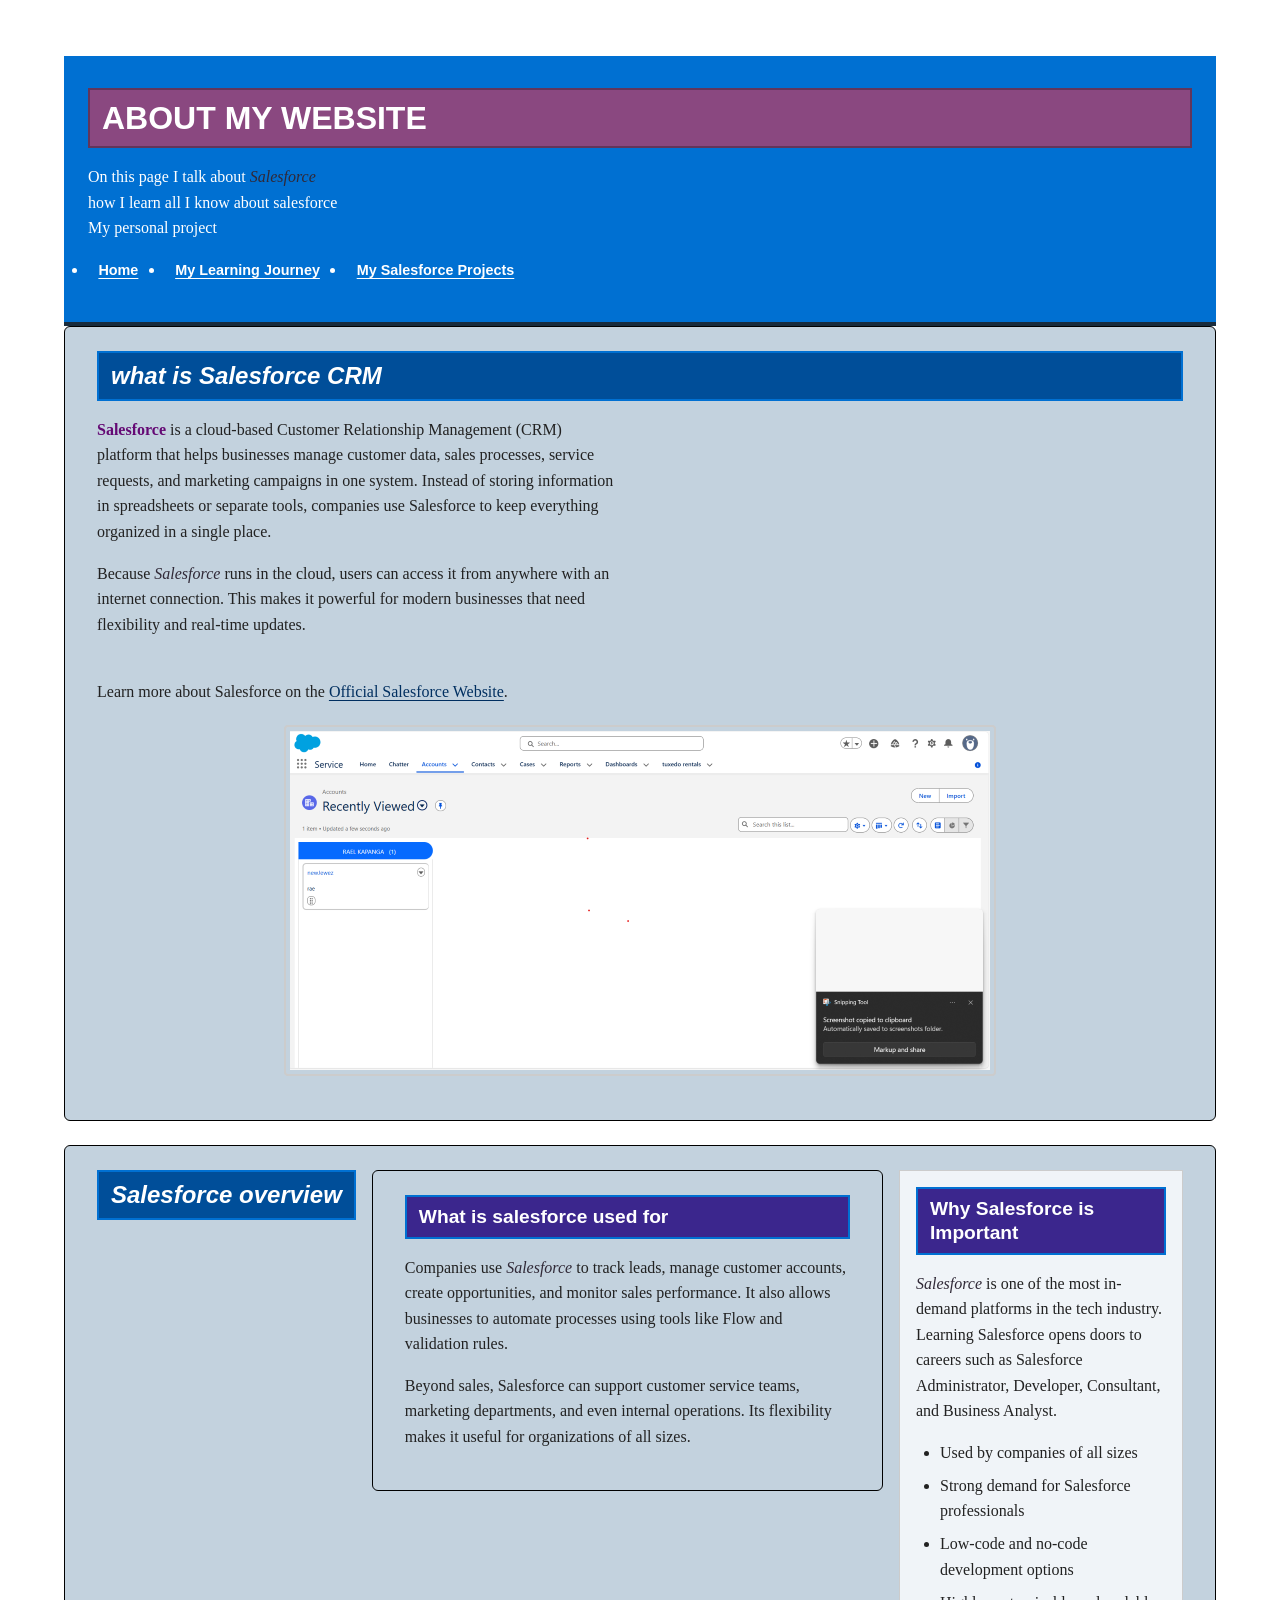
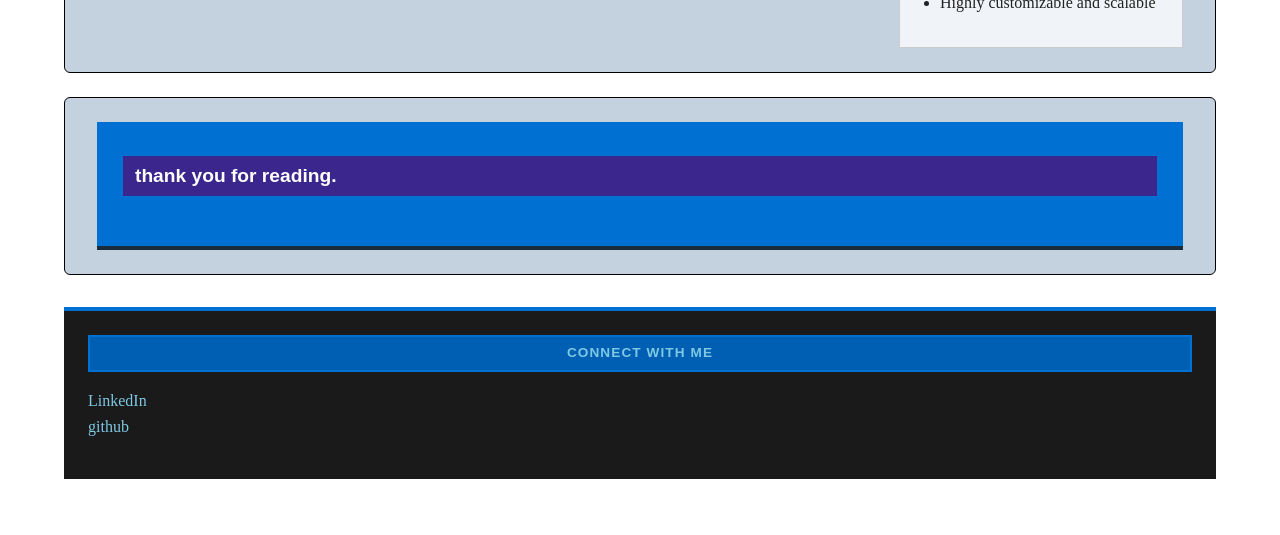
==== commit 22185d55: "commit" ====
--- a/index.html
+++ b/index.html
@@ -43,25 +43,28 @@
     </section>
 
     <section>
-        <h2> <cite> Salesforce overview </cite> </h2>
+        <div class="layout">
+<h2><cite>Salesforce overview</cite></h2>
 
-        <h3>What is salesforce used for</h3>
-        <p>Companies use <em>Salesforce</em> to track leads, manage customer accounts, create opportunities, and monitor sales performance. It also allows businesses to automate processes using tools like Flow and validation rules.</p>
-        <p>Beyond sales, Salesforce can support customer service teams, marketing departments, and even internal operations. Its flexibility makes it useful for organizations of all sizes.</p>
-         
-        </section>
+  <section class="main-content">
+      
+      <h3>What is salesforce used for</h3>
+      <p>Companies use <em>Salesforce</em> to track leads, manage customer accounts, create opportunities, and monitor sales performance. It also allows businesses to automate processes using tools like Flow and validation rules.</p>
+      <p>Beyond sales, Salesforce can support customer service teams, marketing departments, and even internal operations. Its flexibility makes it useful for organizations of all sizes.</p>
+  </section>
 
-        <section>
-      <h3> <cite>Why Salesforce is Important</cite></h3>
-      <p> <em>Salesforce</em> is one of the most in-demand platforms in the tech industry. Many companies look for professionals who understand how to configure and customize Salesforce. Learning Salesforce opens doors to careers such as Salesforce Administrator, Developer, Consultant, and Business Analyst.</p>
-
-            <p>What makes <em>Salesforce</em>powerful is its low-code and no-code capabilities. Even without advanced programming knowledge, users can build automation, apps, and reports inside the system.</p>
+  <aside class="sidebar">
+      <h3>Why Salesforce is Important</h3>
+      <p><em>Salesforce</em> is one of the most in-demand platforms in the tech industry. Learning Salesforce opens doors to careers such as Salesforce Administrator, Developer, Consultant, and Business Analyst.</p>
       <ul>
         <li>Used by companies of all sizes</li>
         <li>Strong demand for Salesforce professionals</li>
         <li>Low-code and no-code development options</li>
         <li>Highly customizable and scalable</li>
       </ul>
+  </aside>
+
+</div>
         </section>
 
 
--- a/css/style.css
+++ b/css/style.css
@@ -2,7 +2,6 @@
    GLOBAL STYLES
    ========================================================= */
 
-@import url('[fonts.googleapis.com](https://fonts.googleapis.com/css2?family=Open+Sans:wght@400;700&display=swap)');
 
 html { 
     font-size: 100%;
@@ -102,6 +101,8 @@
      margin: 1rem 0 0 0; 
      display: flex; gap: 1rem;
      flex-wrap: wrap; 
+    align-items: center;  
+
     }
 
 nav a {
@@ -216,8 +217,10 @@
 
 .layout {
     display: flex;
-    flex-wrap: wrap; /* makes it responsive */
+    flex-wrap: wrap;
     gap: 1rem;
+    justify-content: space-between;  
+    align-items: flex-start;         
 }
 
 /* Main content (left side) */
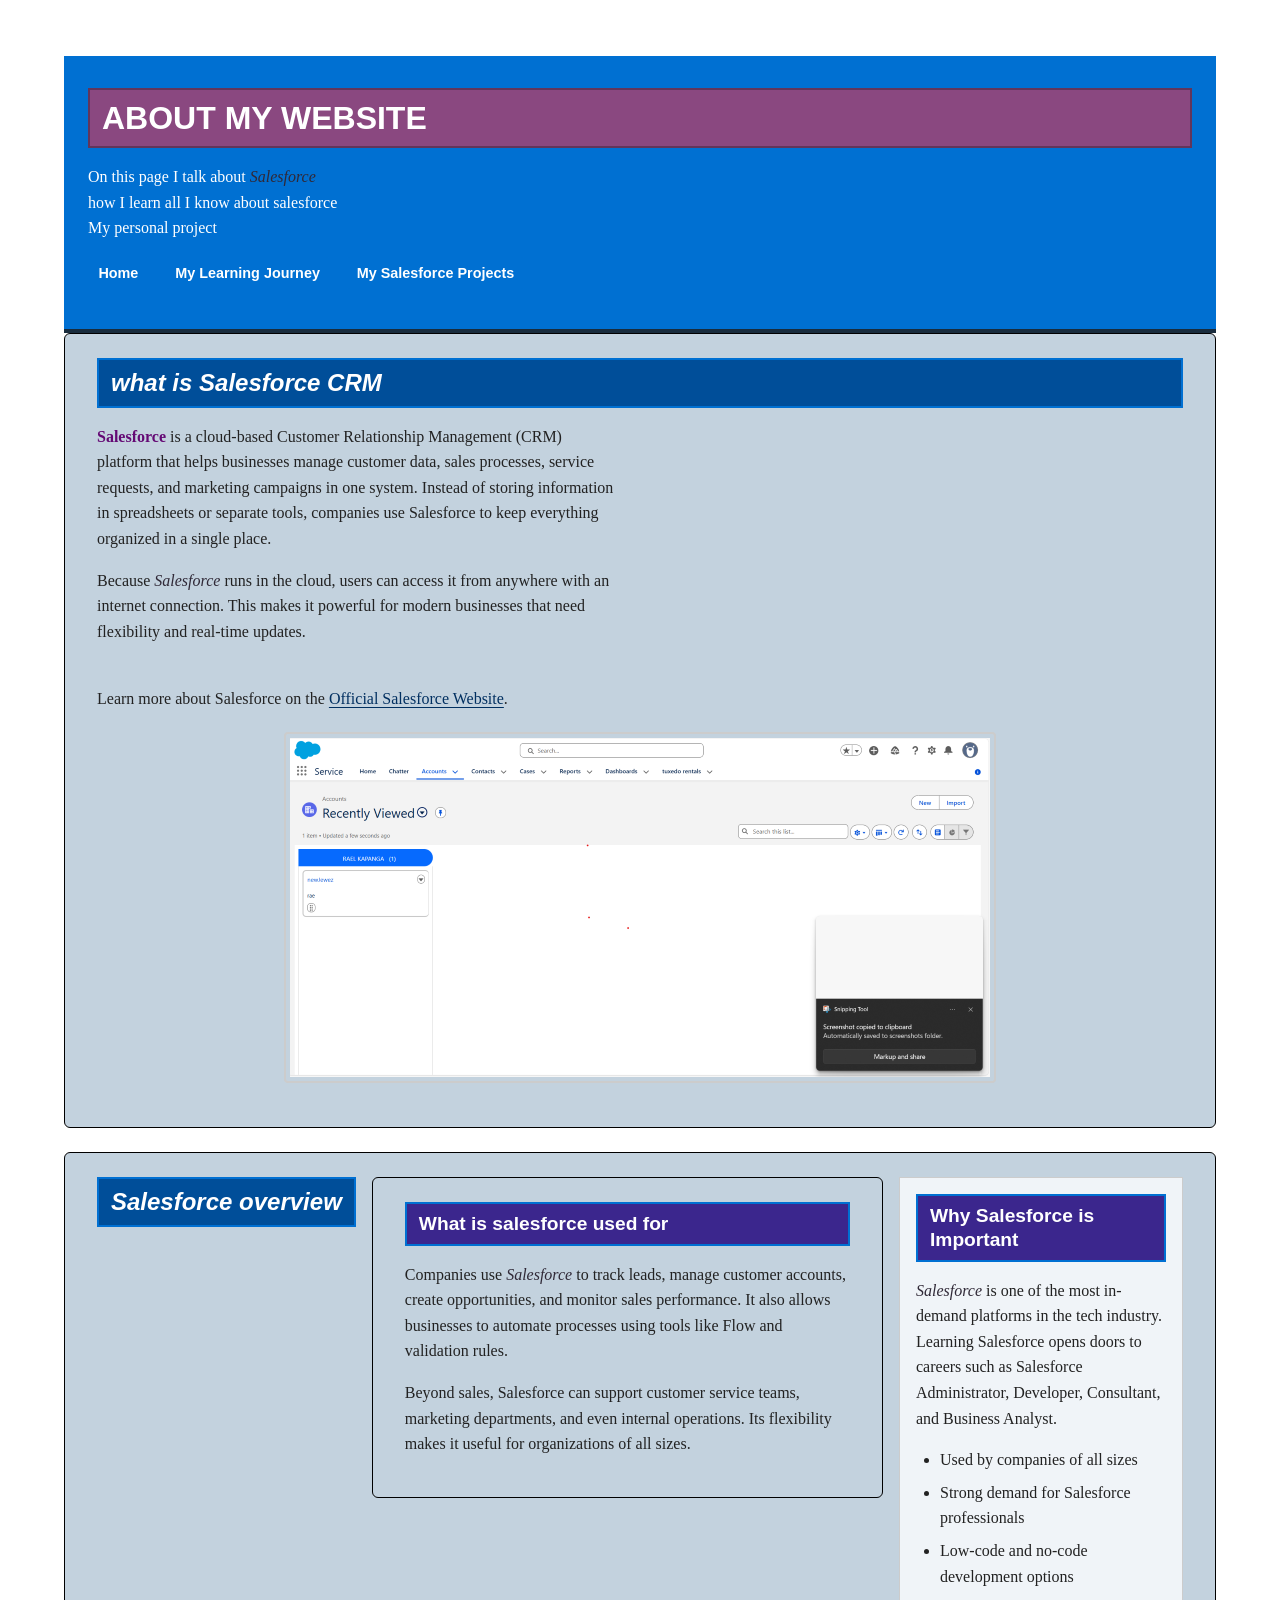
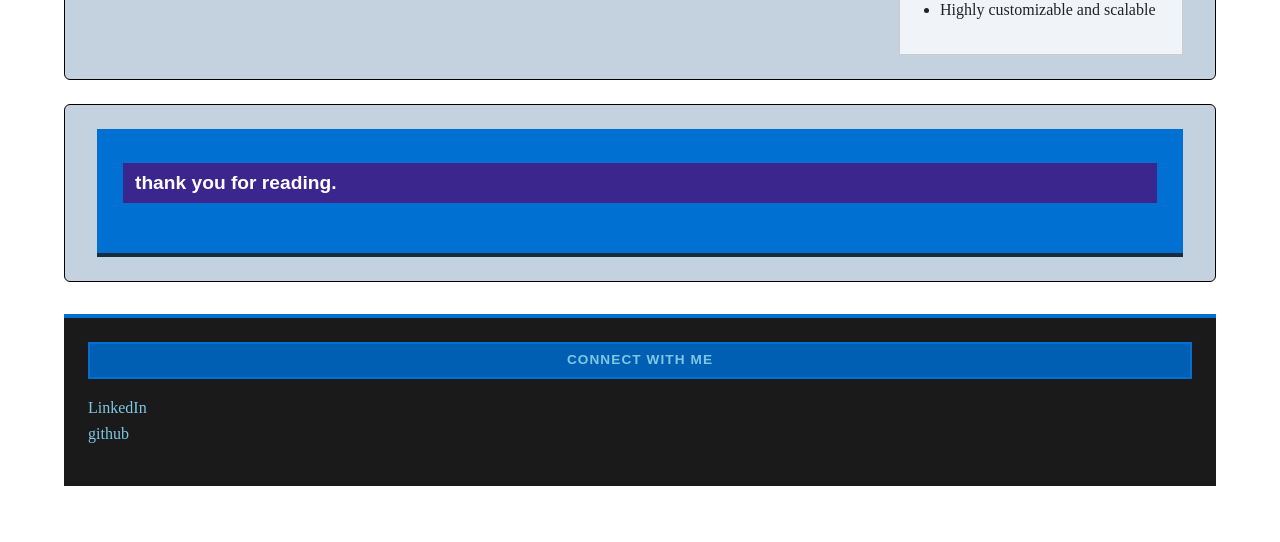
==== commit b4add2fe: "commit" ====
--- a/index.html
+++ b/index.html
@@ -9,7 +9,32 @@
     <base href="https://raelpanga.github.io/ict_projectWEb_2026/">
     <link rel="stylesheet" href="css/style.css">
 
+    <script type="application/ld+json">
+{
+  "@context": "https://schema.org",
+  "@type": "WebPage",
+  "name": "What you need to know about Salesforce",
+  "description": "An introduction to Salesforce CRM including what it is, what it is used for, and why it matters",
+  "url": "https://raelpanga.github.io/ict_projectWEb_2026/index.html",
+  "author": {
+    "@type": "Person",
+    "name": "Rael Kapanga",
+    "sameAs": [
+      "https://www.linkedin.com/in/rael-kapanga-574491249/",
+      "https://github.com/raelpanga"
+    ]
+  },
+  "about": {
+    "@type": "Thing",
+    "name": "Salesforce CRM",
+    "description": "A cloud-based Customer Relationship Management platform that helps businesses manage customer data, sales processes, service requests, and marketing campaigns"
+  },
+  "keywords": ["Salesforce", "CRM", "cloud platform", "business automation", "career"]
+}
+</script>
+
 </head>
+
 <body>  
   
     <header>
--- a/css/style.css
+++ b/css/style.css
@@ -102,6 +102,7 @@
      display: flex; gap: 1rem;
      flex-wrap: wrap; 
     align-items: center;  
+     list-style: none;
 
     }
 
@@ -112,7 +113,10 @@
      color: #fff;
      padding: 0.3rem 0.65rem;
      border-radius: 4px;
-    background-color: #0070d2; }
+    background-color: #0070d2;
+    display: inline-block;
+    text-decoration: none; 
+ }
 
 nav a:hover { 
     background-color: #005fb2;
